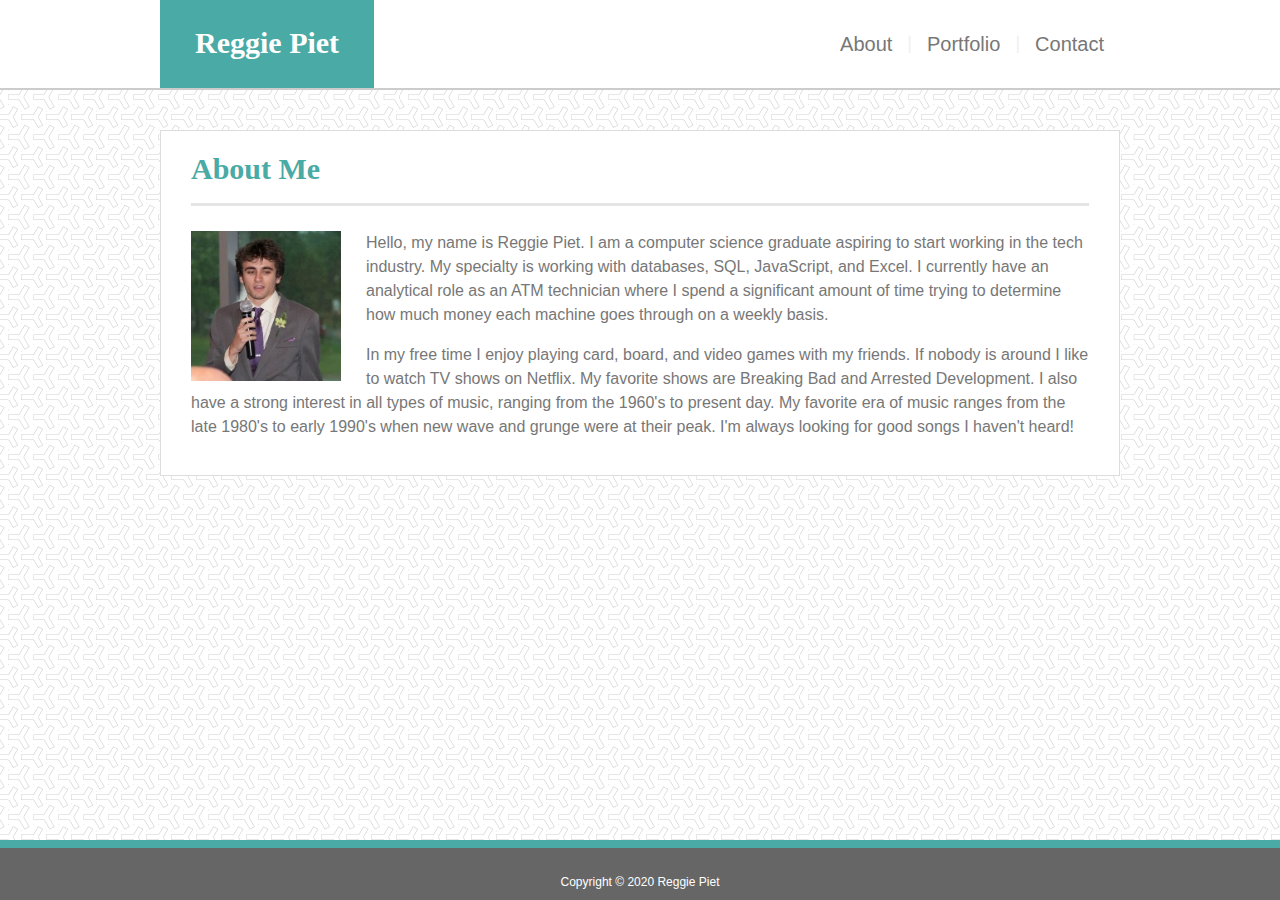
==== Module-1_Assessment/index.html @ 3dd9bdfd "Finished index page" ====
<!DOCTYPE html>
<html lang="en">

<head>
  <meta charset="UTF-8">
  <title>Module 1 Assessment</title>
  <link rel="stylesheet" href="https://stackpath.bootstrapcdn.com/bootstrap/4.4.1/css/bootstrap.min.css" integrity="sha384-Vkoo8x4CGsO3+Hhxv8T/Q5PaXtkKtu6ug5TOeNV6gBiFeWPGFN9MuhOf23Q9Ifjh" crossorigin="anonymous">
  <link rel="stylesheet" type="text/css" href="assets/css/style.css">
</head>

<body>
  <header>
    <div id="inner">
      <div id="name">Reggie Piet</div>
      <nav class="navbar navbar-expand-sm">
        <ul class="navbar-nav">
          <li class="nav-item">
            <a href="index.html">About</a>
          </li>
          <span class="vl">|</span>
          <li class="nav-item">
            <a href="portfolio.html">Portfolio</a>
          </li>
          <span class="vl">|</span>
          <li class="nav-item">
            <a href="contact.html">Contact </a>
          </li>
        </ul>
      </nav>
    </div>
  </header>
  <div class="container">
    <div class="row">
      <div id="content">
        <h1>About Me</h1>
        <hr>
        <img src="assets/images/photo.png" id="photo">
        <p>Hello, my name is Reggie Piet. I am a computer science graduate aspiring to start working in the tech industry. My specialty
          is working with databases, SQL, JavaScript, and Excel. I currently have an analytical role as an ATM technician where I spend
          a significant amount of time trying to determine how much money each machine goes through on a weekly basis.
        </p>
        <p>
          In my free time I enjoy playing card, board, and video games with my friends. If nobody is around I like to watch TV shows on
          Netflix. My favorite shows are Breaking Bad and Arrested Development. I also have a strong interest in all types of music,
          ranging from the 1960's to present day. My favorite era of music ranges from the late 1980's to early 1990's when new wave and
          grunge were at their peak. I'm always looking for good songs I haven't heard!
        </p>
      </div>
    </div>
  </div>
  <footer>
      Copyright &copy; 2020 Reggie Piet
  </footer>
</body>
</html>
---- Module-1_Assessment/assets/css/style.css ----
body
{
  background-image: url("../images/tile.png");
}
header
{
  background-color: #ffffff;
  border-bottom: 2px solid #cccccc;
  margin-bottom: 40px;
  height: 90px;
}
#inner
{
  height: 100%;
  margin: auto;
  width: 960px;
}
#name
{
  background-color: #4aaaa5;
  box-sizing: border-box;
  color: white;
  float: left;
  font-family: 'Georgia', Times, Times New Roman, serif;
  font-size: 30px;
  font-weight: bold;
  height: 100%;
  padding: 20px 35px;
  text-align: center;
}
nav
{
  float: right;
  height: 100%;
}
a
{
  color: #777777;
  font-size: 20px;
}
.vl
{
  color: #efefef;
  font-size: 18px;
  margin: 1px 15px;
  vertical-align: text-bottom;
}
#content
{
  background-color: #ffffff;
  border: 1px solid #dddddd;
  margin: auto;
  padding: 20px 30px;
  width: 960px;
}
h1
{
  color: #4aaaa5;
  font-family: 'Georgia', Times, Times New Roman, serif;
  font-size: 30px;
  font-weight: bold;
}
hr
{
  border-width: 3px;
  margin-bottom: 25px;
}
#photo
{
  float: left;
  margin-right: 25px;
  width: 150px;
}
p
{
  color: #777777;
  font-family: 'Arial', 'Helvetica Neue', Helvetica, sans-serif;
}
footer
{
  background-color: #666666;
  border-top: 8px solid #4aaaa5;
  color: white;
  font-size: 12px;
  height: 60px;
  padding-top: 25px;
  text-align: center;
  position: absolute;
  right: 0;
  bottom: 0;
  left: 0;
}
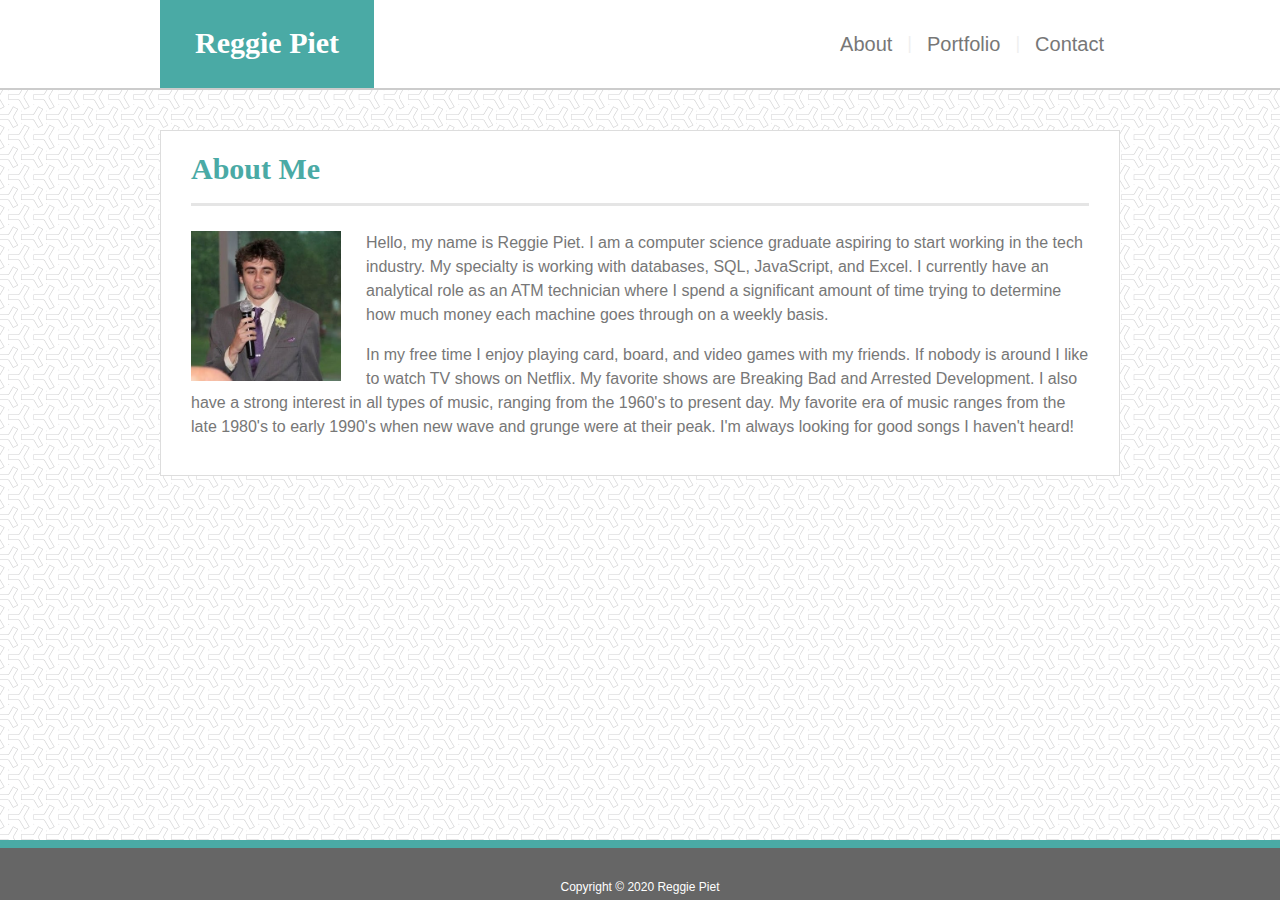
==== commit b50c0d72: "Finished portfolio page" ====
--- a/Module-1_Assessment/index.html
+++ b/Module-1_Assessment/index.html
@@ -3,7 +3,7 @@
 
 <head>
   <meta charset="UTF-8">
-  <title>Module 1 Assessment</title>
+  <title>About Me</title>
   <link rel="stylesheet" href="https://stackpath.bootstrapcdn.com/bootstrap/4.4.1/css/bootstrap.min.css" integrity="sha384-Vkoo8x4CGsO3+Hhxv8T/Q5PaXtkKtu6ug5TOeNV6gBiFeWPGFN9MuhOf23Q9Ifjh" crossorigin="anonymous">
   <link rel="stylesheet" type="text/css" href="assets/css/style.css">
 </head>
@@ -29,24 +29,21 @@
       </nav>
     </div>
   </header>
-  <div class="container">
-    <div class="row">
-      <div id="content">
-        <h1>About Me</h1>
-        <hr>
-        <img src="assets/images/photo.png" id="photo">
-        <p>Hello, my name is Reggie Piet. I am a computer science graduate aspiring to start working in the tech industry. My specialty
-          is working with databases, SQL, JavaScript, and Excel. I currently have an analytical role as an ATM technician where I spend
-          a significant amount of time trying to determine how much money each machine goes through on a weekly basis.
-        </p>
-        <p>
-          In my free time I enjoy playing card, board, and video games with my friends. If nobody is around I like to watch TV shows on
-          Netflix. My favorite shows are Breaking Bad and Arrested Development. I also have a strong interest in all types of music,
-          ranging from the 1960's to present day. My favorite era of music ranges from the late 1980's to early 1990's when new wave and
-          grunge were at their peak. I'm always looking for good songs I haven't heard!
-        </p>
-      </div>
-    </div>
+  <div id="content">
+    <h1>About Me</h1>
+    <hr>
+    <img src="assets/images/photo.png" id="photo">
+    <p>
+      Hello, my name is Reggie Piet. I am a computer science graduate aspiring to start working in the tech industry. My specialty
+      is working with databases, SQL, JavaScript, and Excel. I currently have an analytical role as an ATM technician where I spend
+      a significant amount of time trying to determine how much money each machine goes through on a weekly basis.
+    </p>
+    <p>
+      In my free time I enjoy playing card, board, and video games with my friends. If nobody is around I like to watch TV shows on
+      Netflix. My favorite shows are Breaking Bad and Arrested Development. I also have a strong interest in all types of music,
+      ranging from the 1960's to present day. My favorite era of music ranges from the late 1980's to early 1990's when new wave and
+      grunge were at their peak. I'm always looking for good songs I haven't heard!
+    </p>
   </div>
   <footer>
       Copyright &copy; 2020 Reggie Piet
--- a/Module-1_Assessment/assets/css/style.css
+++ b/Module-1_Assessment/assets/css/style.css
@@ -50,6 +50,7 @@
   background-color: #ffffff;
   border: 1px solid #dddddd;
   margin: auto;
+  margin-bottom: 100px;
   padding: 20px 30px;
   width: 960px;
 }
@@ -76,6 +77,48 @@
   color: #777777;
   font-family: 'Arial', 'Helvetica Neue', Helvetica, sans-serif;
 }
+p.contact
+{
+  margin-bottom: 4px;
+}
+input.info, textarea
+{
+  border: 1px solid #dddddd;
+  color: #777777;
+  margin-bottom: 15px;
+  width: 100%;
+}
+input.button
+{
+  background-color: #4aaaa5;
+  border: none;
+  color: white;
+  font-family: 'Arial', 'Helvetica Neue', Helvetica, sans-serif;
+  font-size: 18px;
+  padding: 8px 30px;
+}
+#thumb
+{
+  margin: 14px;
+}
+.port
+{
+  background-color: #4aaaa5;
+  box-sizing: border-box;
+  color: white;
+  font-family: 'Georgia', Times, Times New Roman, serif;
+  width: 270px;;
+  height: 60px;
+  line-height: 60px;
+  text-align: center;
+  position: absolute;
+  left: 14px;
+  bottom: 23px;
+}
+.row-md-4
+{
+  position: relative;
+}
 footer
 {
   background-color: #666666;
@@ -83,9 +126,9 @@
   color: white;
   font-size: 12px;
   height: 60px;
-  padding-top: 25px;
+  padding-top: 30px;
   text-align: center;
-  position: absolute;
+  position: fixed;
   right: 0;
   bottom: 0;
   left: 0;
